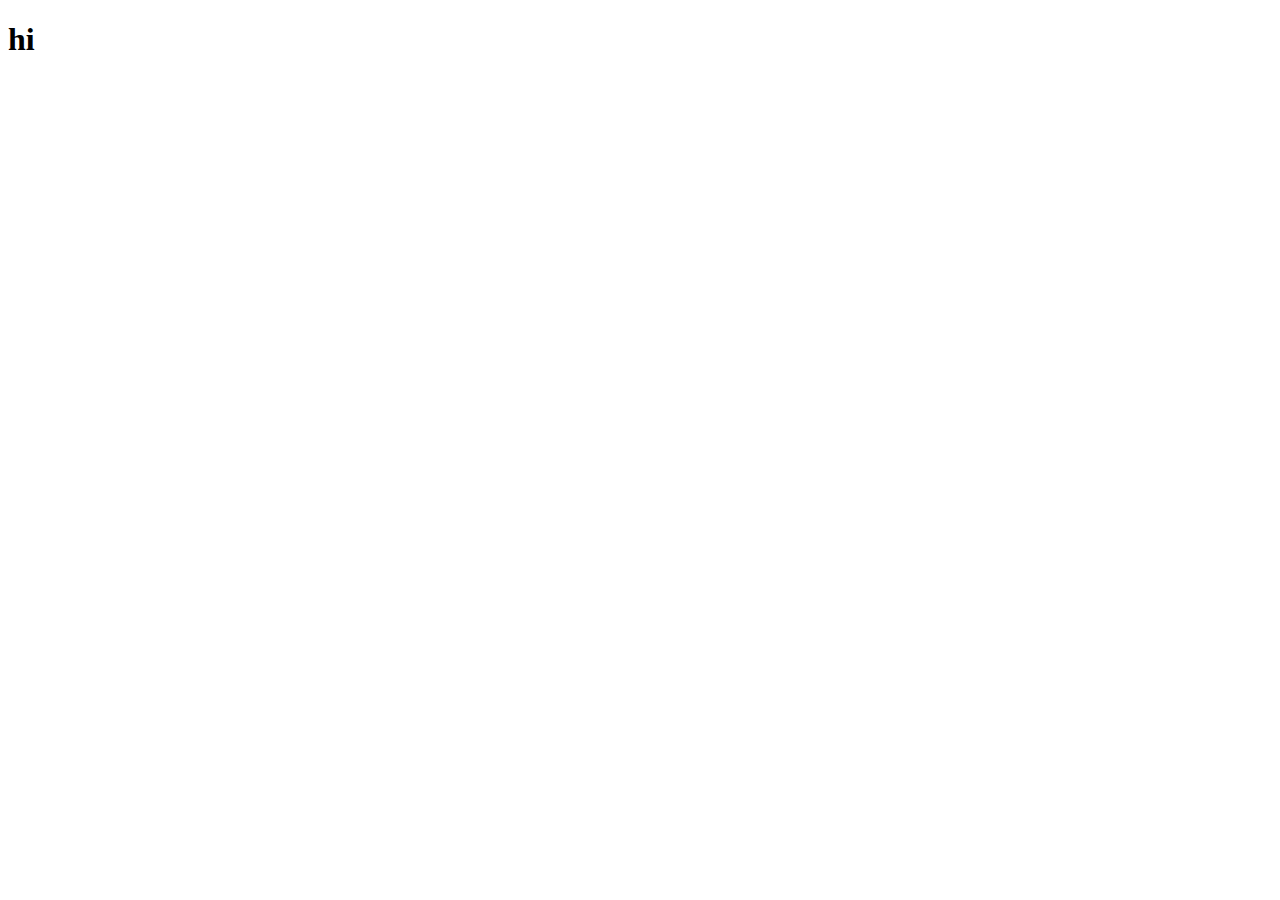
==== index.html @ 66571d21 "Trying to remove index.html from path names" ====
<!DOCTYPE html>
<html>
<head>
    <title>Owen Here</title>
    <meta http-equiv="refresh" content="0; URL=https://owen-here.github.io/Home/">
    <link rel="icon" type="image" href="https://owen-here.github.io/Images/Owen_Favicon.png">
</head>
<body>
    <h1>Give me a second while my page loads!</h1>
</body>
</html>
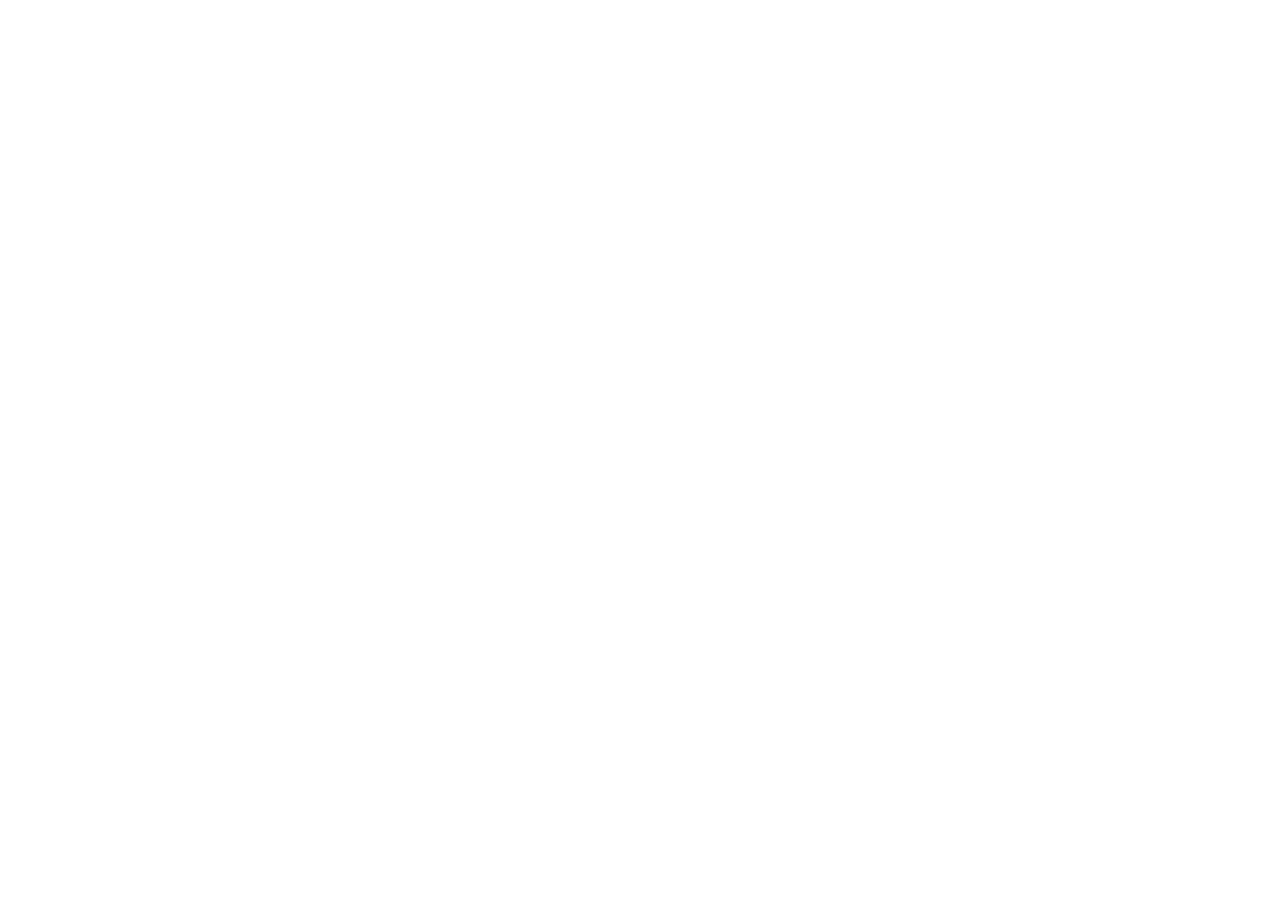
==== commit e9967f15: "Retry of previouse comitment" ====
--- a/index.html
+++ b/index.html
@@ -2,7 +2,7 @@
 <html>
 <head>
     <title>Owen Here</title>
-    <meta http-equiv="refresh" content="0; URL=https://owen-here.github.io/Home/">
+    <meta http-equiv="refresh" content="0; URL=https://owen-here.github.io/Home">
     <link rel="icon" type="image" href="https://owen-here.github.io/Images/Owen_Favicon.png">
 </head>
 <body>
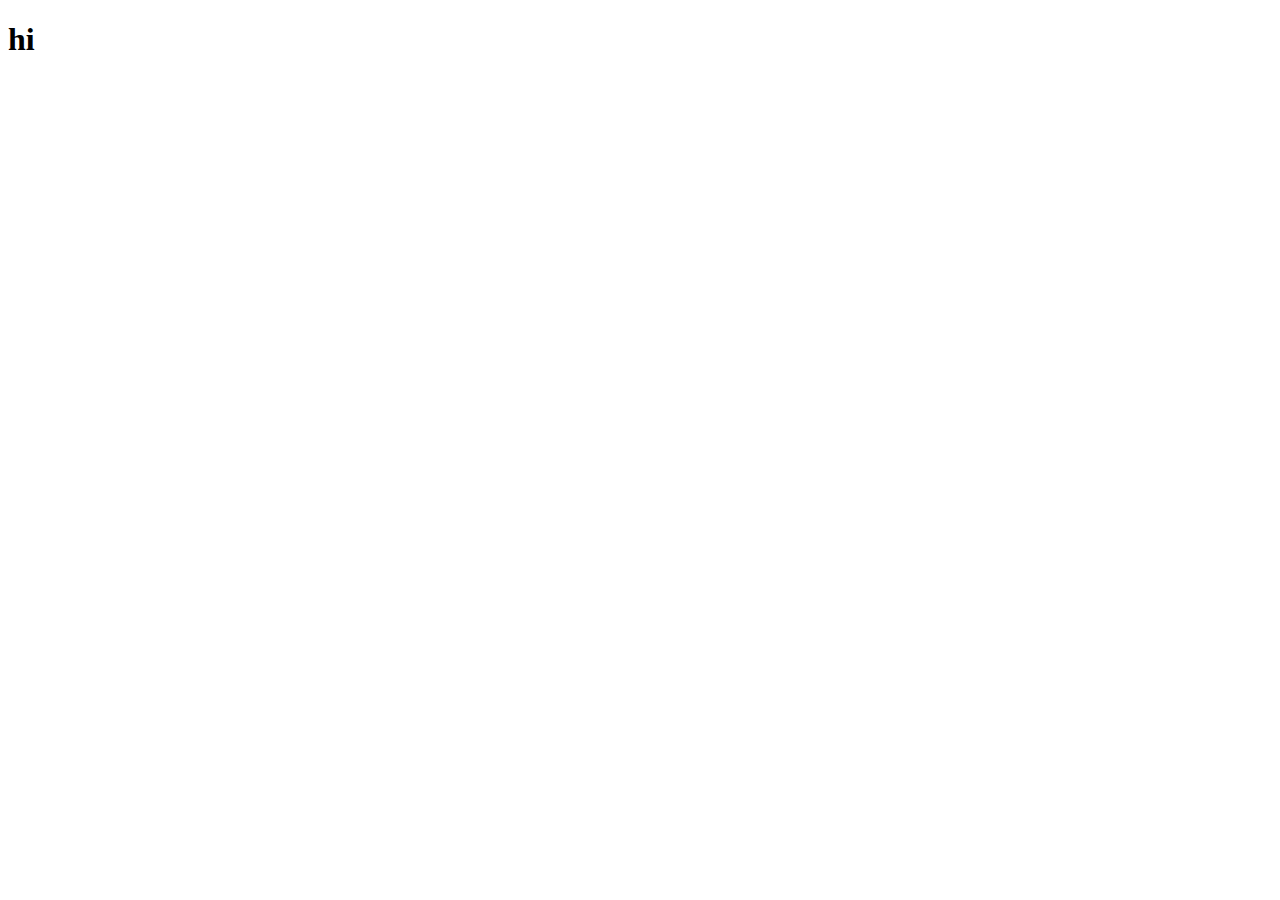
==== commit 9d47268e: "Retry" ====
--- a/index.html
+++ b/index.html
@@ -2,7 +2,7 @@
 <html>
 <head>
     <title>Owen Here</title>
-    <meta http-equiv="refresh" content="0; URL=https://owen-here.github.io/Home">
+    <meta http-equiv="refresh" content="0; URL=https://owen-here.github.io/Home/">
     <link rel="icon" type="image" href="https://owen-here.github.io/Images/Owen_Favicon.png">
 </head>
 <body>
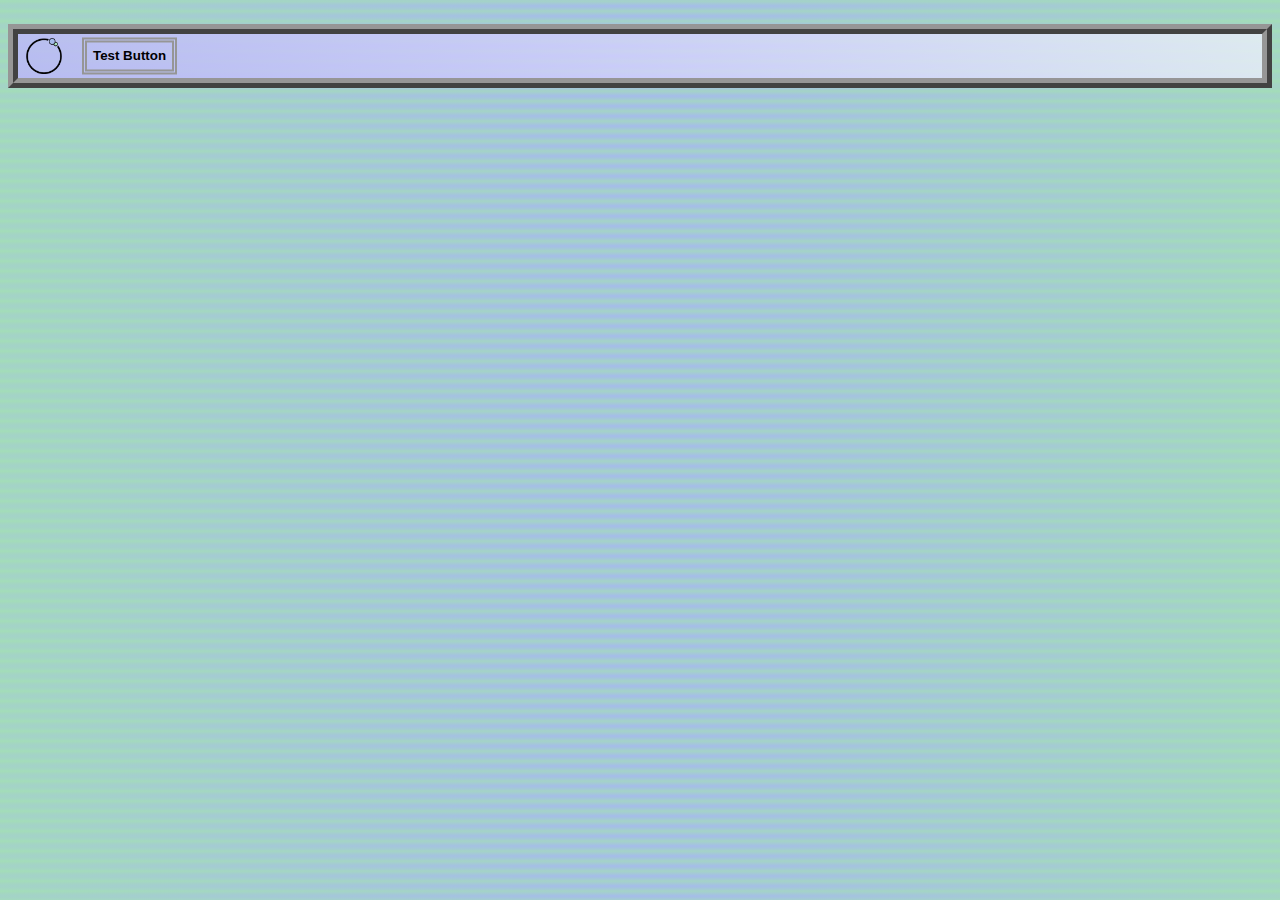
==== commit 24ad160a: "changed loading screen" ====
--- a/index.html
+++ b/index.html
@@ -2,10 +2,11 @@
 <html>
 <head>
     <title>Owen Here</title>
+    <link rel="stylesheet" type="text/css" href="style.css">
     <meta http-equiv="refresh" content="0; URL=https://owen-here.github.io/Home/">
     <link rel="icon" type="image" href="https://owen-here.github.io/Images/Owen_Favicon.png">
 </head>
 <body>
-    <h1>Give me a second while my page loads!</h1>
+    
 </body>
 </html>
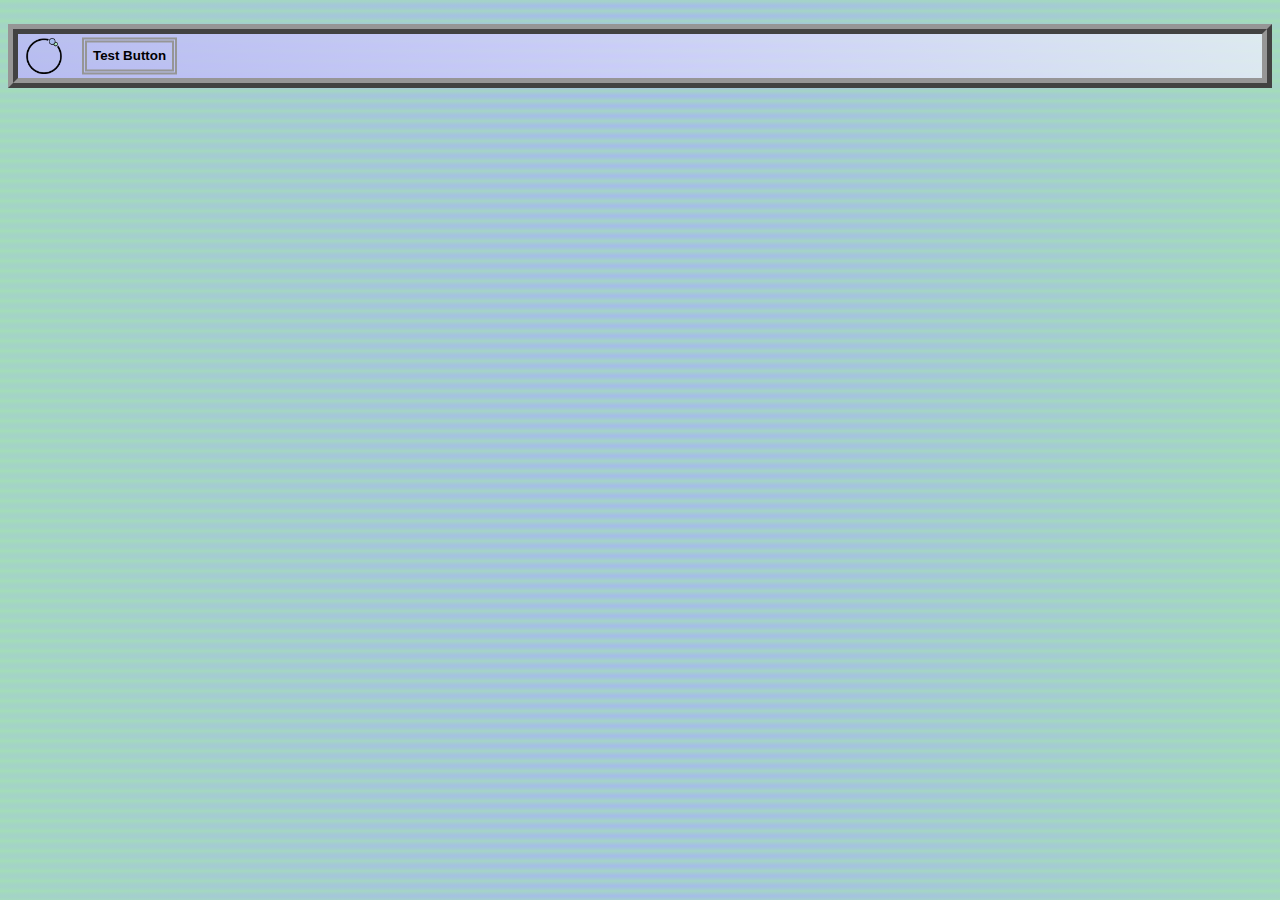
==== commit 276debff: "retry" ====
--- a/index.html
+++ b/index.html
@@ -2,11 +2,11 @@
 <html>
 <head>
     <title>Owen Here</title>
-    <link rel="stylesheet" type="text/css" href="style.css">
+    <link rel="stylesheet" type="text/css" href="Home/style.css">
     <meta http-equiv="refresh" content="0; URL=https://owen-here.github.io/Home/">
     <link rel="icon" type="image" href="https://owen-here.github.io/Images/Owen_Favicon.png">
 </head>
 <body>
-    
+
 </body>
 </html>
--- a/Home/style.css
+++ b/Home/style.css
@@ -0,0 +1,50 @@
+body {
+    background-image: radial-gradient(rgba(165,187,235), rgba(163,222,183));
+    background-repeat: repeat;
+    background-color: white;
+    background-position: 0px 0px;
+    background-size: 100% 10px;
+    animation: moveBackground 1s linear 0s infinite;
+}
+
+@keyframes moveBackground {
+    0% {background-position: 0px 0px;}
+    100% {background-position: 0px 10px;}
+}
+  
+.topBar {
+    box-sizing: border-box;
+    background-image: linear-gradient(45deg, rgba(190, 180, 256, .75), rgba(240, 240, 256, .75));
+    position: absolute;
+    left: 50%;
+    top: 1.5em;
+    width: calc(100% - 1em);
+    height: 4em;
+    transform: translate(-50%, 0);
+    border-style: ridge;
+    border-width: 10px;
+    border-color: rgba(150, 150, 150, 1);
+}
+  
+.topBar img {
+    position: relative;
+    height: calc(100% - .5em);
+    top: 50%;
+    left: .5em;
+    transform: translate(0, -50%);
+    margin-right: .75em;
+}
+  
+.topBar button {
+    font-weight: bold;
+    box-sizing: border-box;
+    position: relative;
+    border-style: double;
+    border-width: 5px;
+    border-color: rgba(150, 150, 150, 1);
+    background-color: rgba(0, 0, 0, 0);
+    height: calc(100% - 0.5em);
+    top: 25%;
+    transform: translate(0, -55%);
+    margin-right: 2px;
+}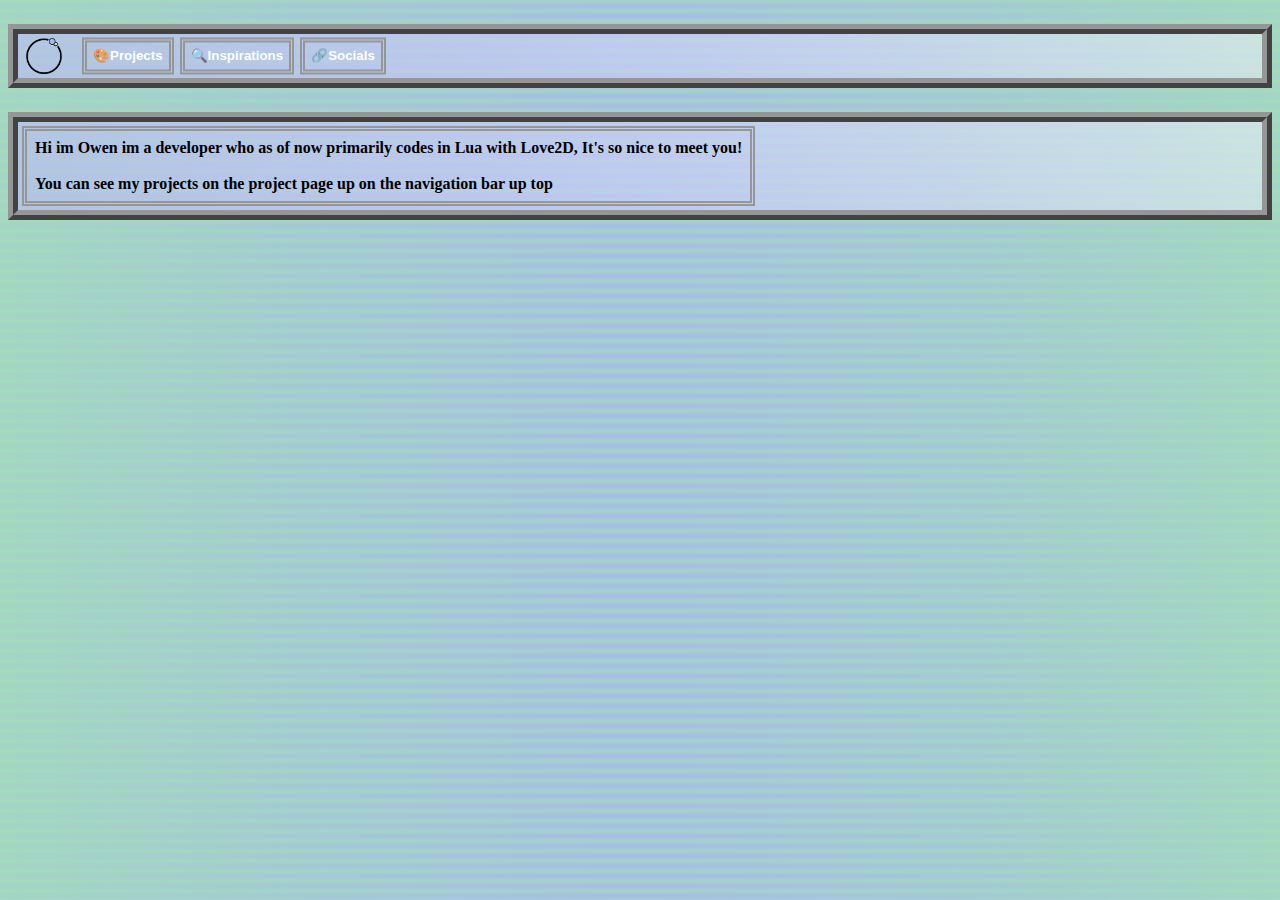
==== commit fbcc208f: "Added 3 (as of now) unusable buttons" ====
--- a/index.html
+++ b/index.html
@@ -2,7 +2,7 @@
 <html>
 <head>
     <title>Owen Here</title>
-    <link rel="stylesheet" type="text/css" href="Home/style.css">
+    <link rel="stylesheet" type="text/css" href="style.css">
     <meta http-equiv="refresh" content="0; URL=https://owen-here.github.io/Home/">
     <link rel="icon" type="image" href="https://owen-here.github.io/Images/Owen_Favicon.png">
 </head>
--- a/style.css
+++ b/style.css
@@ -0,0 +1,77 @@
+body {
+    background-image: radial-gradient(rgba(165,187,235), rgba(163,222,183));
+    background-repeat: repeat;
+    background-color: white;
+    background-position: 0px 0px;
+    background-size: 100% 10px;
+    animation: moveBackground 1s linear 0s infinite;
+}
+
+@keyframes moveBackground {
+    0% {background-position: 0px 0px;}
+    100% {background-position: 0px 10px;}
+}
+  
+.topBar {
+    box-sizing: border-box;
+    background-image: linear-gradient(45deg, rgba(190, 180, 256, .5), rgba(240, 240, 256, .5));
+    position: absolute;
+    left: 50%;
+    top: 1.5em;
+    width: calc(100% - 1em);
+    height: 4em;
+    transform: translate(-50%, 0);
+    border-style: ridge;
+    border-width: 10px;
+    border-color: rgba(150, 150, 150, 1);
+}
+  
+.topBar img {
+    position: relative;
+    height: calc(100% - .5em);
+    top: 50%;
+    left: .5em;
+    transform: translate(0, -50%);
+    margin-right: .75em;
+}
+  
+.topBar button {
+    color: white;
+    font-weight: bold;
+    box-sizing: border-box;
+    position: relative;
+    border-style: double;
+    border-width: 5px;
+    border-color: rgba(150, 150, 150, 1);
+    background-color: rgba(0, 0, 0, 0);
+    height: calc(100% - 0.5em);
+    top: 25%;
+    transform: translate(0, -55%);
+    margin-right: 2px;
+}
+
+.mainDiv {
+    box-sizing: border-box;
+    background-image: linear-gradient(45deg, rgba(190, 180, 256, .5), rgba(240, 240, 256, .5));
+    position: absolute;
+    left: 50%;
+    width: calc(100% - 1em);
+    height: 1em;
+    top: 7em;
+    transform: translate(-50%, 0);
+    border-style: ridge;
+    border-width: 10px;
+    border-color: rgba(150, 150, 150, 1);
+    block-size: fit-content;
+    overflow:hidden;
+  }
+
+  .mainDiv p {
+    font-weight: bold;
+    border-style: double;
+    border-width: 5px;
+    border-color: rgba(150, 150, 150, 1);
+    display: inline-block;
+    margin: .25em;
+    padding: .5em;
+  }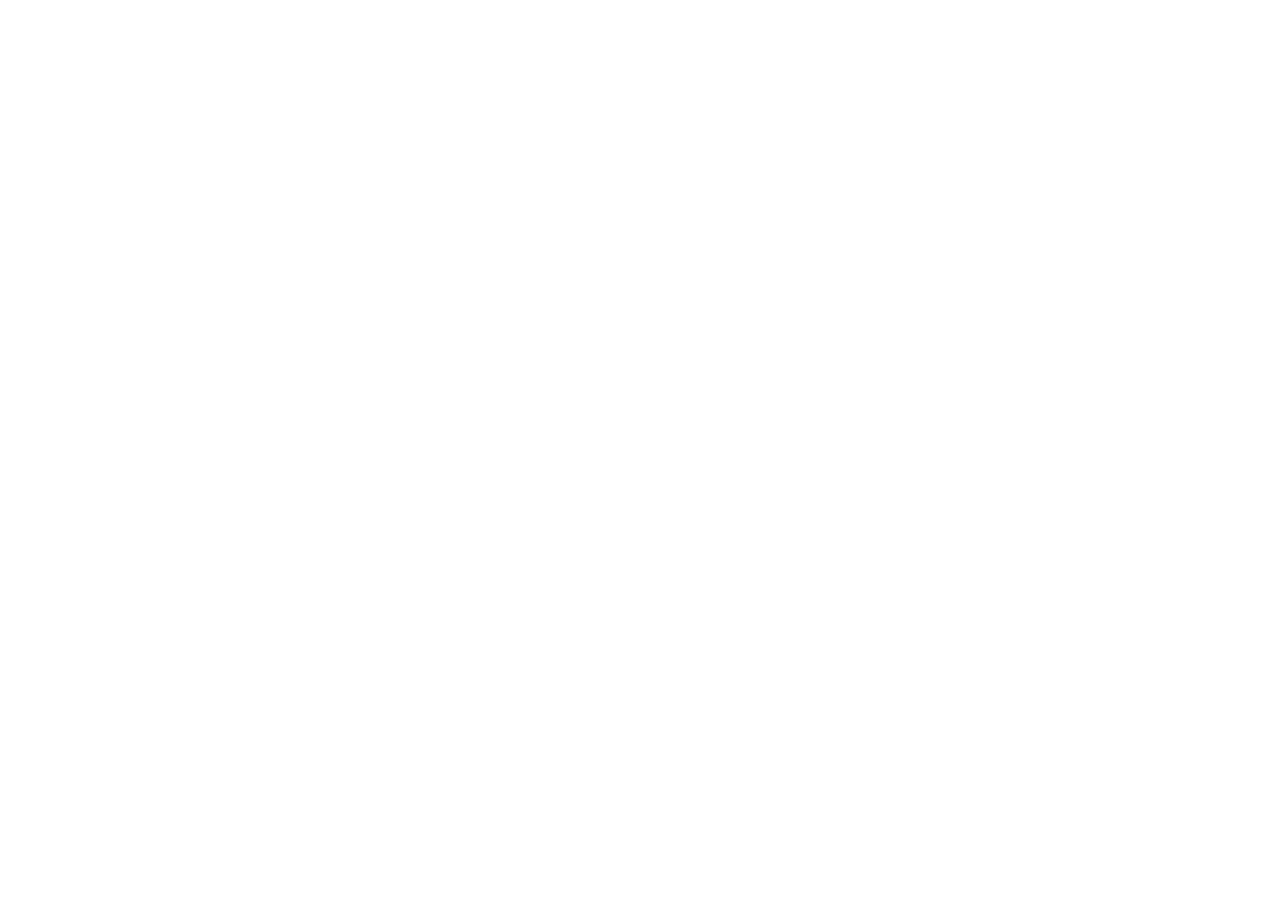
==== commit a0ef4d56: "added inspirations" ====
--- a/index.html
+++ b/index.html
@@ -2,8 +2,8 @@
 <html>
 <head>
     <title>Owen Here</title>
-    <link rel="stylesheet" type="text/css" href="style.css">
-    <meta http-equiv="refresh" content="0; URL=https://owen-here.github.io/Home/">
+    <link rel="stylesheet" type="text/css" href="/style.css">
+    <meta http-equiv="refresh" content="0; URL=https://owen-here.github.io/Home">
     <link rel="icon" type="image" href="https://owen-here.github.io/Images/Owen_Favicon.png">
 </head>
 <body>
--- a/style.css
+++ b/style.css
@@ -50,23 +50,25 @@
     margin-right: 2px;
 }
 
+.topBar button:hover {
+   cursor: pointer;
+}
+  
 .mainDiv {
     box-sizing: border-box;
     background-image: linear-gradient(45deg, rgba(190, 180, 256, .5), rgba(240, 240, 256, .5));
     position: absolute;
     left: 50%;
     width: calc(100% - 1em);
-    height: 1em;
+    height: calc(100% - 8.5em);
     top: 7em;
     transform: translate(-50%, 0);
     border-style: ridge;
     border-width: 10px;
     border-color: rgba(150, 150, 150, 1);
-    block-size: fit-content;
-    overflow:hidden;
-  }
+}
 
-  .mainDiv p {
+.mainDiv p {
     font-weight: bold;
     border-style: double;
     border-width: 5px;
@@ -74,4 +76,14 @@
     display: inline-block;
     margin: .25em;
     padding: .5em;
-  }+}
+
+.mainDiv img {
+    border-style: double;
+    border-width: 5px;
+    border-color: rgba(150, 150, 150, 1);
+    margin: .25em;
+    padding: .25em;
+    height: 6em;
+
+}